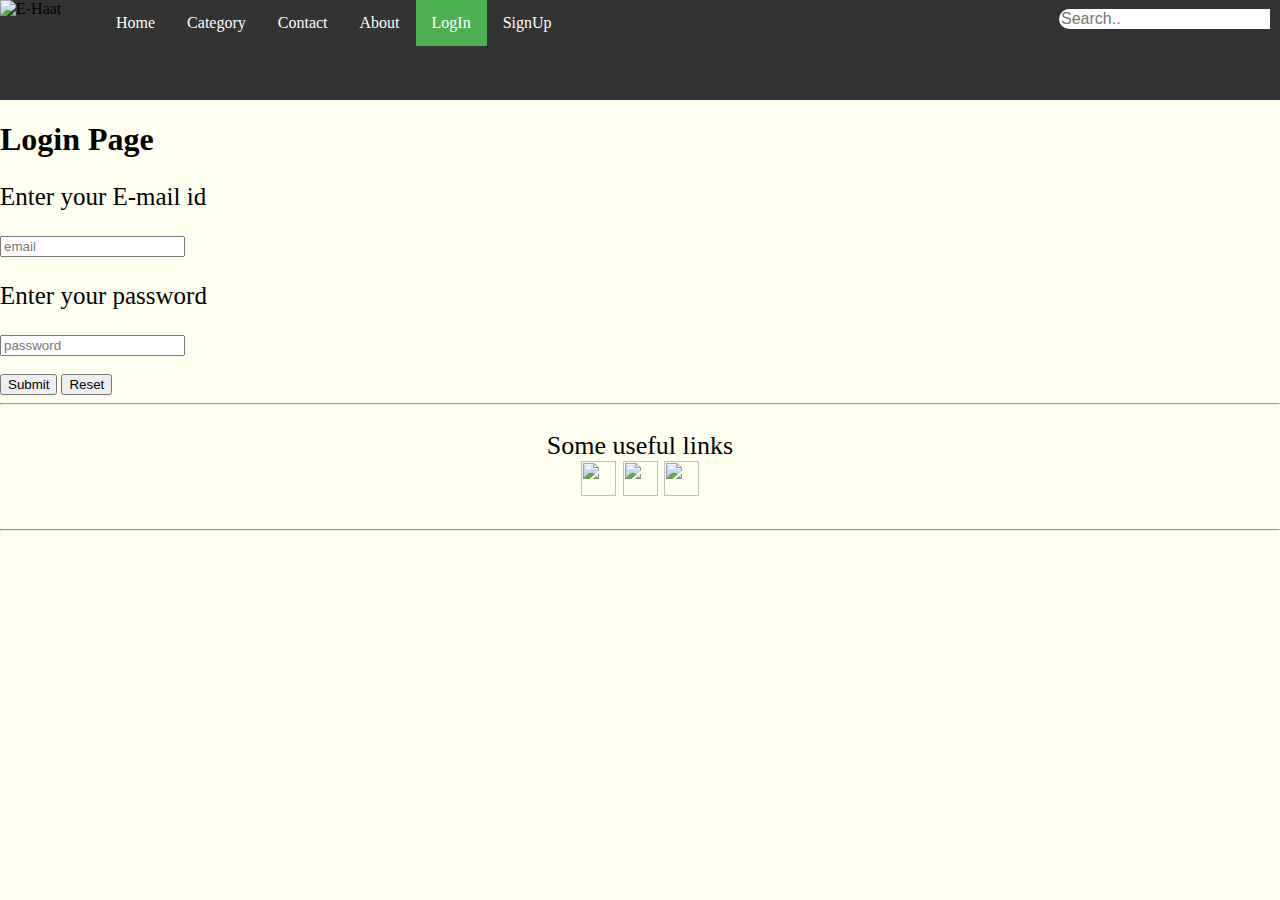
==== Login.html @ 4fadccb8 "Add files via upload" ====
<!DOCTYPE html>
<html>
    <head>
      <link rel="stylesheet" type="text/css" href="haatcss.css" > 
           <link rel="icon" type="image/gif" href="image/logo.png" >
           <script type="text/javascript" src="categorybutton.js"></script>
         <title>Login</title> 

        <meta charset="UTF-8">
        <meta name="viewport" content="width=device-width, initial-scale=1.0">
    </head>
    <body>
  <div class="navbar">
 <img class="logo" src="image/logo.png" alt="E-Haat" height="100" width="100" align="left">
<a  href="index.html">Home</a>
<div class="dropdown">
  <button class="dropbtn">Category <i class="fa fa-caret-down"></i></button>
  <div class="dropdown-content">
       <a href="men.html">Men</a>
       <a href="women.html">Women</a>
       <a href="kids.html">Kids</a>
  </div>
</div>
<a href="#contact">Contact</a>
<a href="#contact">About</a>
<a class="active" href="login.html">LogIn</a>
<a  href="signup.html">SignUp</a>
<div class="search-box">
<input type="text" class="form-control" placeholder="Search..">
<span class="searchbutton"><i class="fas fa-search"></i></span>
</div>
</div>
        <h1>Login Page </h1>
<form action="html_form_action.asp">

<p class ="loginform">Enter your E-mail id  </p>
<input type="mail" name="mail" placeholder="email"> <br>
<p class ="loginform">Enter your password</p>
<input type="password" name="password" placeholder="password">
<br><br>
<button>Submit</button>
<input type="reset"value="Reset">
</form>
      <hr>
	
          <p align="center"> Some useful links <br>

  <a href="https://www.facebook.com/profile.php?id=100006281139450"><img src="image/facebookimg.png" width="35" height="35"></a>
  <a href="https://twitter.com/_gauravbansal"><img src="image/twitterimg.png" width="35" align="centre" height="35"></a>
   <a href="https://accounts.google.com/ServiceLogin?continue=https%3A%2F%2Fmail.google.com%2Fmail%2F&service=mail&sacu=1&rip=1#identifier"><img src="image/gmailimg.png" width="35" align="centre" height="35">
      </a>
</p>
<hr>
    </body>
</html>
---- haatcss.css ----
.loginform{
    font-size:25px; 
}
        p{
            font-size:26px;   
        }
        marquee{
            font-size: 40px;
            color: brown;
        }
        body 
            {
           margin :0;
            background-color: ivory;
            }
       
  .form-control
  {
	  margin-top:9px;
	  margin-left:30px;
	  border:none;
	  border-top-left-radius:20px;
	   border-bottom-left-radius:20px;
	    border-top-right-radius:0px;
		 border-bottom-right-radius:0px;
		 box-shadow:none;
		 font-size:16px;
}
.searchbutton{
background: orange;
border:none;
margin:8.5px 10px 3px 0;
 border-top-left-radius:0px;
	   border-bottom-left-radius:0px;
	    border-top-right-radius:20px;
		 border-bottom-right-radius:20px;
 font-size:19px;
cursor:pointer;

}
.search-box{
float:right;
 padding:0;
}

.fa-search{
color:white;

}
.navbar {
	
  top: 0;
  width: 100%;
  overflow: hidden;
  background-color: #333;
}
 .navbar a.active 
     {
      background-color:#4CAF50;
      color:white;
      }

.navbar a {
  float: left;
  font-size: 16px;
  color: white;
  text-align: center;
  padding: 14px 16px;
  text-decoration: none;
}

.dropdown {
  float: left;
  overflow: hidden;
}

.dropdown .dropbtn {
  font-size: 16px;  
  border: none;
  outline: none;
  color: white;
  padding: 14px 16px;
  background-color: inherit;
  font-family: inherit;
  margin: 0;
}

.navbar a:hover, .dropdown:hover .dropbtn {
  background-color: #4CAF50;
}

.dropdown-content {
  display: none;
  position: absolute;
  background-color: #f9f9f9;
  min-width: 160px;
  box-shadow: 0px 8px 16px 0px rgba(0,0,0,0.2);
  z-index: 1;
}

.dropdown-content a {
  float: none;
  color: black;
  padding: 12px 16px;
  text-decoration: none;
  display: block;
  text-align: left;
}

.dropdown-content a:hover {
  background-color: #ddd;
}

.dropdown:hover .dropdown-content {
  display: block;
}



 /* Three columns side by side */
.column {
  float: left;
  width: 33.3%;
  margin-top:10px;
  margin-bottom: 16px;
  padding: 0 0px;
}

/* Display the columns below each other instead of side by side on small screens */
@media screen and (max-width: 650px) {
  .column {
    width: 100%;
    display: block;
  }
}

/* Add some shadows to create a card effect */
.card {
  box-shadow: 0 4px 8px 0 rgba(0, 0, 0, 0.2);
}

/* Some left and right padding inside the container */
.container {
  padding: 0 16px;
}

/* Clear floats */
.container::after, .row::after {
  content: "";
  clear: both;
  display: table;
}

.title {
  color: grey;
}

.button {
  border: none;
  outline: 0;
  display: inline-block;
  padding: 8px;
  color: white;
  background-color: #000;
  text-align: center;
  cursor: pointer;
  width: 100%;
}

.button:hover {
  background-color: red;
} 




.imageslide{
    margin: 0px auto ; 
  width:100%; 
  height:500px; 
  text-align: center; 
    
    //  width:100%;
    //margin-bottom:150px;
    //align-content: center;
 
  //height:480px;
  positiion :absolute;
background-image: url('image/slide1.jpg');
background-size: 100% 100%;
box-shadow: 5px 5px 20px grey;
animation: slider 9s infinite linear;
}
@keyframes slider{
    0%{
        background-image: url('image/slide1.jpg');
    }
     35%{
         background-image: url('image/slide2.jpg');
    }
     75%{
         background-image: url('image/slide3.jpg');
    }
}
imageslide :hover{
    
}



.foot{
   
background-color:grey;
}
      .contact{
		  float:left;
		 
		 text-align:center; 
	  }	
.store{

padding-left: 30%;

}
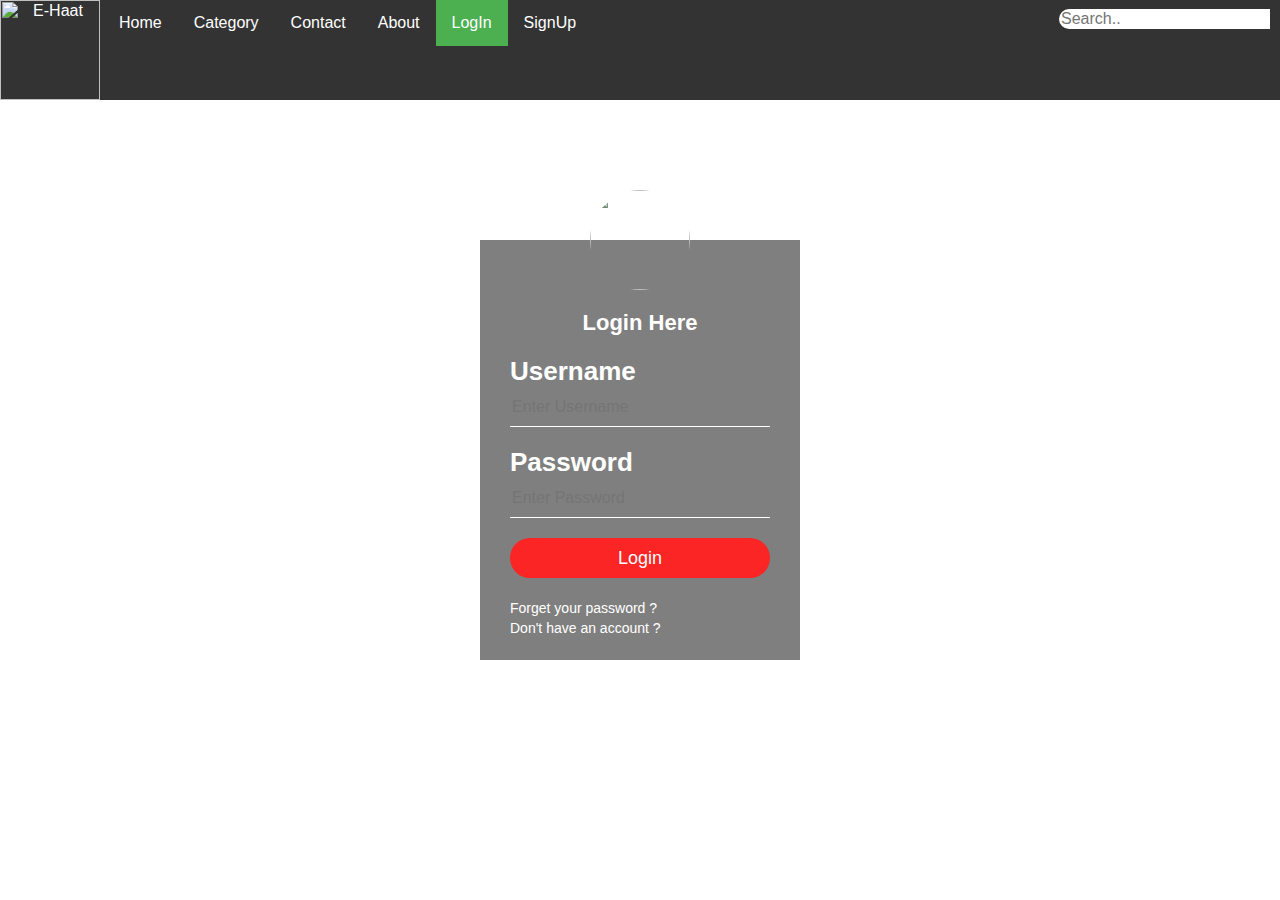
==== commit 86b0ffa9: "Add files via upload" ====
--- a/Login.html
+++ b/Login.html
@@ -1,56 +1,57 @@
-<!DOCTYPE html>
-<html>
-    <head>
-      <link rel="stylesheet" type="text/css" href="haatcss.css" > 
-           <link rel="icon" type="image/gif" href="image/logo.png" >
-           <script type="text/javascript" src="categorybutton.js"></script>
-         <title>Login</title> 
-
-        <meta charset="UTF-8">
-        <meta name="viewport" content="width=device-width, initial-scale=1.0">
-    </head>
-    <body>
-  <div class="navbar">
- <img class="logo" src="image/logo.png" alt="E-Haat" height="100" width="100" align="left">
-<a  href="index.html">Home</a>
-<div class="dropdown">
-  <button class="dropbtn">Category <i class="fa fa-caret-down"></i></button>
-  <div class="dropdown-content">
-       <a href="men.html">Men</a>
-       <a href="women.html">Women</a>
-       <a href="kids.html">Kids</a>
-  </div>
-</div>
-<a href="#contact">Contact</a>
-<a href="#contact">About</a>
-<a class="active" href="login.html">LogIn</a>
-<a  href="signup.html">SignUp</a>
-<div class="search-box">
-<input type="text" class="form-control" placeholder="Search..">
-<span class="searchbutton"><i class="fas fa-search"></i></span>
-</div>
-</div>
-        <h1>Login Page </h1>
-<form action="html_form_action.asp">
-
-<p class ="loginform">Enter your E-mail id  </p>
-<input type="mail" name="mail" placeholder="email"> <br>
-<p class ="loginform">Enter your password</p>
-<input type="password" name="password" placeholder="password">
-<br><br>
-<button>Submit</button>
-<input type="reset"value="Reset">
-</form>
-      <hr>
-	
-          <p align="center"> Some useful links <br>
-
-  <a href="https://www.facebook.com/profile.php?id=100006281139450"><img src="image/facebookimg.png" width="35" height="35"></a>
-  <a href="https://twitter.com/_gauravbansal"><img src="image/twitterimg.png" width="35" align="centre" height="35"></a>
-   <a href="https://accounts.google.com/ServiceLogin?continue=https%3A%2F%2Fmail.google.com%2Fmail%2F&service=mail&sacu=1&rip=1#identifier"><img src="image/gmailimg.png" width="35" align="centre" height="35">
-      </a>
-</p>
-<hr>
-    </body>
-</html>
-
+<html>
+<head>
+        <link rel="stylesheet" type="text/css" href="haatcss.css">
+        <link rel="stylesheet" type="text/css" media="all" href="login.css">
+        <script src="https://kit.fontawesome.com/de71e220d0.js"></script>		  
+        <link rel="icon" type="image/gif" href="image/logo.png" >
+        <script type="text/javascript" src="categorybutton.js"></script>
+		<title>Login</title>
+		
+		<meta charset="UTF-8">
+        <meta name="viewport" content="width=device-width, initial-scale=1.0">
+		<style>
+		p{
+   font-size:26px;   
+ }
+		</style>
+</head>
+<body>
+
+<div class="navbar">
+ <a style="padding:0;background-color: #333;" href="index.html"><img class="logo" src="image/logo.png" alt="E-Haat" height="100" width="100" align="left"></a>
+ <a href="index.html">Home</a>
+  <div class="dropdown">
+   <button class="dropbtn">Category <i class="fa fa-caret-down"></i></button>
+    <div class="dropdown-content">
+       <a href="men.html">Men</a>
+       <a href="women.html">Women</a>
+       <a href="kids.html">Kids</a>
+    </div>
+   </div>
+     <a href="#contact">Contact</a>
+     <a href="#contact">About</a>
+     <a class="active" href="login.html">LogIn</a>
+     <a href="signup.html">SignUp</a>
+   <div class="search-box">
+     <input type="text" class="form-control" placeholder="Search..">
+     <span class="searchbutton"><i class="fas fa-search"></i></span>
+   </div>
+</div>
+
+
+
+    <div class="loginbox">
+    <img src="avatar.png" class="avatar">
+        <h1>Login Here</h1>
+        <form>
+            <p>Username</p>
+            <input type="text" name="username" placeholder="Enter Username" required>
+            <p>Password</p>
+            <input type="password" name="password" placeholder="Enter Password"required>
+            <input type="submit" name="button" value="Login">
+            <a href="#">Forget your password ?</a><br>
+            <a href="signup.html">Don't have an account ?</a>
+        </form>
+    </div>
+</body>
+</html>--- a/login.css
+++ b/login.css
@@ -0,0 +1,86 @@
+body{
+    margin: 0;
+    padding: 0;
+    background: url(pic1.jpg);
+    background-size: cover;
+    background-position: center;
+    font-family: sans-serif;
+}
+
+.loginbox{
+    width: 320px;
+    height: 420px;
+    background:  rgba(0, 0, 0, 0.5);
+    color: #fff;
+    top: 50%;
+    left: 50%;
+    position: absolute;
+    transform: translate(-50%,-50%);
+    box-sizing: border-box;
+    padding: 70px 30px;
+}
+
+.avatar{
+    width: 100px;
+    height: 100px;
+    border-radius: 50%;
+    position: absolute;
+    top: -50px;
+    left: calc(50% - 50px);
+}
+
+h1{
+    margin: 0;
+    padding: 0 0 20px;
+    text-align: center;
+    font-size: 22px;
+}
+
+.loginbox p{
+    margin: 0;
+    padding: 0;
+    font-weight: bold;
+}
+
+.loginbox input{
+    width: 100%;
+    margin-bottom: 20px;
+}
+
+.loginbox input[type="text"], input[type="password"]
+{
+    border: none;
+    border-bottom: 1px solid #fff;
+    background: transparent;
+    outline: none;
+    height: 40px;
+    color: #fff;
+    font-size: 16px;
+}
+.loginbox input[type="submit"]
+{
+    border: none;
+    outline: none;
+    height: 40px;
+    background: #fb2525;
+    color: #fff;
+    font-size: 18px;
+    border-radius: 20px;
+}
+.loginbox input[type="submit"]:hover
+{
+    cursor: pointer;
+    background: #ffc107;
+    color: #000;
+}
+.loginbox a{
+    text-decoration: none;
+    font-size: 14px;
+    line-height: 20px;
+    color: #fff;
+}
+
+.loginbox a:hover
+{
+    color:#39dc79;
+}